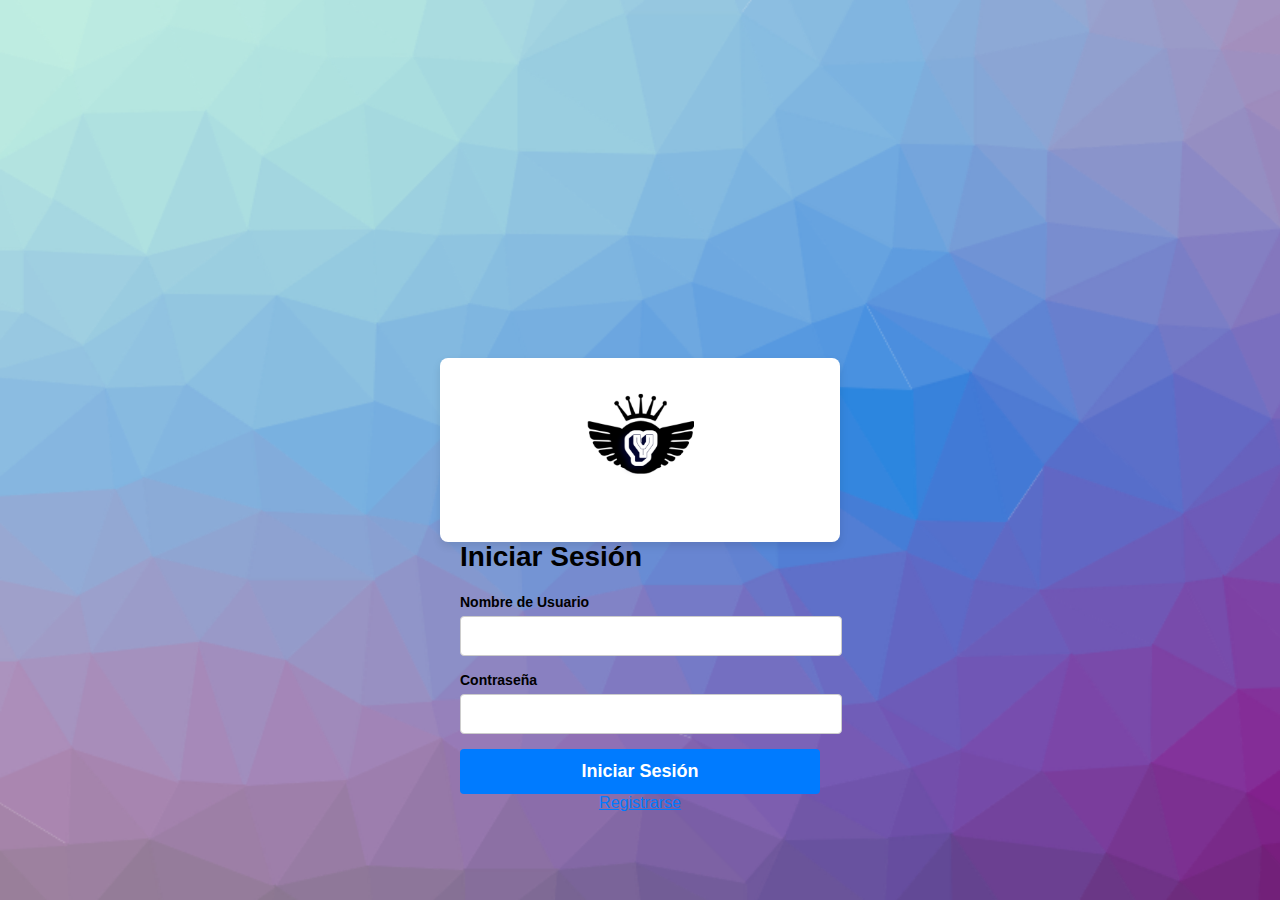
==== index.html @ 930d3854 "Update index.html" ====
<!DOCTYPE html>
<html lang="en">
<head>
  <style>
  body {
    background-image: url("images/sea-edge-79ab30e2.png");
    background-size: cover;
  }
</style>
  <meta charset="UTF-8">
  <meta name="viewport" content="width=device-width, initial-scale=1.0">
  <title>Página de Inicio de Sesión y Registro</title>
  <link rel="stylesheet" href="styles.css">
</head>
<body>
  <div class="container">
    <div class="logo">
      <img src="logo.png" alt="Logo de la Aplicación">
    </div>
    <div class="form-container">
      <div class="login-form">
        <h1>Iniciar Sesión</h1>
        <form>
          <div class="form-group">
            <label for="username">Nombre de Usuario</label>
            <input type="text" id="username" name="username" required>
          </div>
          <div class="form-group">
            <label for="password">Contraseña</label>
            <input type="password" id="password" name="password" required>
          </div>
          <button type="submit">Iniciar Sesión</button>
          <div class="link-register">
            <a href="#" onclick="showRegisterForm()">Registrarse</a>
          </div>
        </form>
      </div>
      <div class="register-form">
        <h1>Registrarse</h1>
        <form>
          <div class="form-group">
            <label for="new-username">Nombre de Usuario</label>
            <input type="text" id="new-username" name="new-username" required>
          </div>
          <div class="form-group">
            <label for="email">Correo Electrónico</label>
            <input type="email" id="email" name="email" required>
          </div>
          <div class="form-group">
            <label for="new-password">Contraseña</label>
            <input type="password" id="new-password" name="new-password" required>
          </div>
          <button type="submit">Registrarse</button>
          <div class="link-login">
            <a href="#" onclick="showLoginForm()">Volver a Iniciar Sesión</a>
          </div>
        </form>
      </div>
    </div>
  </div>

  <script>
    function showRegisterForm() {
      var loginForm = document.querySelector('.login-form');
      var registerForm = document.querySelector('.register-form');

      loginForm.style.display = 'none';
      registerForm.style.display = 'block';
    }

    function showLoginForm() {
      var loginForm = document.querySelector('.login-form');
      var registerForm = document.querySelector('.register-form');

      loginForm.style.display = 'block';
      registerForm.style.display = 'none';
    }
  </script>
</body>
</html>
---- styles.css ----
body {
  font-family: 'Segoe UI', Tahoma, Geneva, Verdana, sans-serif;
  background-color: #f0f0f0;
  margin: 0;
  padding: 0;
  display: flex;
  justify-content: center;
  align-items: center;
  height: 100vh;
}

.container {
  background-color: #fff;
  box-shadow: 0 4px 8px rgba(0, 0, 0, 0.1);
  border-radius: 8px;
  padding: 20px;
  width: 360px;
}

.logo {
  text-align: center;
  margin-bottom: 20px;
}

.logo img {
  width: 120px;
  height: 120px;
}

.form-container {
  position: relative;
}

.form-container > div {
  position: absolute;
  top: 0;
  left: 0;
  right: 0;
}

.login-form {
  display: block;
}

.register-form {
  display: none;
}

h1 {
  margin-bottom: 20px;
  font-size: 28px;
  font-weight: bold;
}

.form-group {
  text-align: left;
  margin-bottom: 15px;
}

label {
  font-weight: bold;
  font-size: 14px;
}

input {
  display: block;
  width: 100%;
  padding: 10px;
  margin-top: 5px;
  border: 1px solid #ccc;
  border-radius: 4px;
  font-size: 16px;
}

button {
  display: block;
  width: 100%;
  padding: 12px;
  background-color: #007BFF;
  color: #fff;
  font-weight: bold;
  border: none;
  border-radius: 4px;
  cursor: pointer;
  transition: background-color 0.2s;
  font-size: 18px;
}

button:hover {
  background-color: #0056b3;
}

.link-register, .link-login {
  text-align: center;
  margin-bottom: 10px;
}

.link-register a, .link-login a {
  color: #007BFF;
  text-decoration: underline;
  cursor: pointer;
}
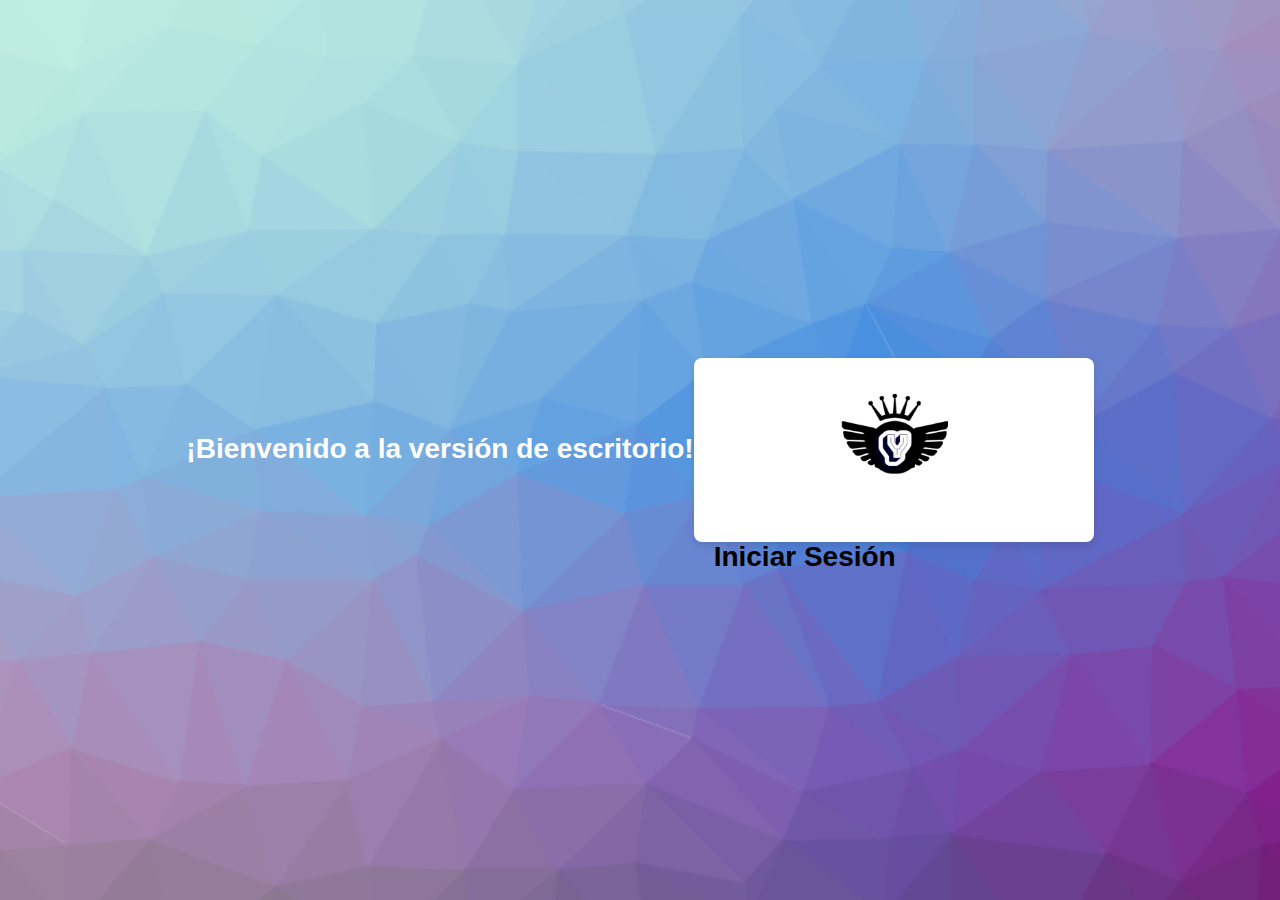
==== commit 579fcf11: "Update index.html" ====
--- a/index.html
+++ b/index.html
@@ -2,17 +2,29 @@
 <html lang="en">
 <head>
   <style>
-  body {
-    background-image: url("images/sea-edge-79ab30e2.png");
-    background-size: cover;
-  }
-</style>
+    body {
+      background-image: url("images/sea-edge-79ab30e2.png");
+      background-size: cover;
+    }
+  </style>
   <meta charset="UTF-8">
   <meta name="viewport" content="width=device-width, initial-scale=1.0">
   <title>Página de Inicio de Sesión y Registro</title>
   <link rel="stylesheet" href="styles.css">
 </head>
 <body>
+  <script>
+    // Variable para detectar si es dispositivo móvil
+    var isMobile = window.innerWidth <= 768;
+
+    // Lógica para adaptar el diseño según el tipo de dispositivo
+    if (isMobile) {
+      document.write('<h1 style="color: white;">¡Bienvenido a la versión móvil!</h1>');
+    } else {
+      document.write('<h1 style="color: white;">¡Bienvenido a la versión de escritorio!</h1>');
+    }
+  </script>
+
   <div class="container">
     <div class="logo">
       <img src="logo.png" alt="Logo de la Aplicación">
@@ -20,46 +32,17 @@
     <div class="form-container">
       <div class="login-form">
         <h1>Iniciar Sesión</h1>
-        <form>
-          <div class="form-group">
-            <label for="username">Nombre de Usuario</label>
-            <input type="text" id="username" name="username" required>
-          </div>
-          <div class="form-group">
-            <label for="password">Contraseña</label>
-            <input type="password" id="password" name="password" required>
-          </div>
-          <button type="submit">Iniciar Sesión</button>
-          <div class="link-register">
-            <a href="#" onclick="showRegisterForm()">Registrarse</a>
-          </div>
-        </form>
+        <!-- Formulario de inicio de sesión -->
       </div>
       <div class="register-form">
         <h1>Registrarse</h1>
-        <form>
-          <div class="form-group">
-            <label for="new-username">Nombre de Usuario</label>
-            <input type="text" id="new-username" name="new-username" required>
-          </div>
-          <div class="form-group">
-            <label for="email">Correo Electrónico</label>
-            <input type="email" id="email" name="email" required>
-          </div>
-          <div class="form-group">
-            <label for="new-password">Contraseña</label>
-            <input type="password" id="new-password" name="new-password" required>
-          </div>
-          <button type="submit">Registrarse</button>
-          <div class="link-login">
-            <a href="#" onclick="showLoginForm()">Volver a Iniciar Sesión</a>
-          </div>
-        </form>
+        <!-- Formulario de registro -->
       </div>
     </div>
   </div>
 
   <script>
+    // Resto del JavaScript
     function showRegisterForm() {
       var loginForm = document.querySelector('.login-form');
       var registerForm = document.querySelector('.register-form');
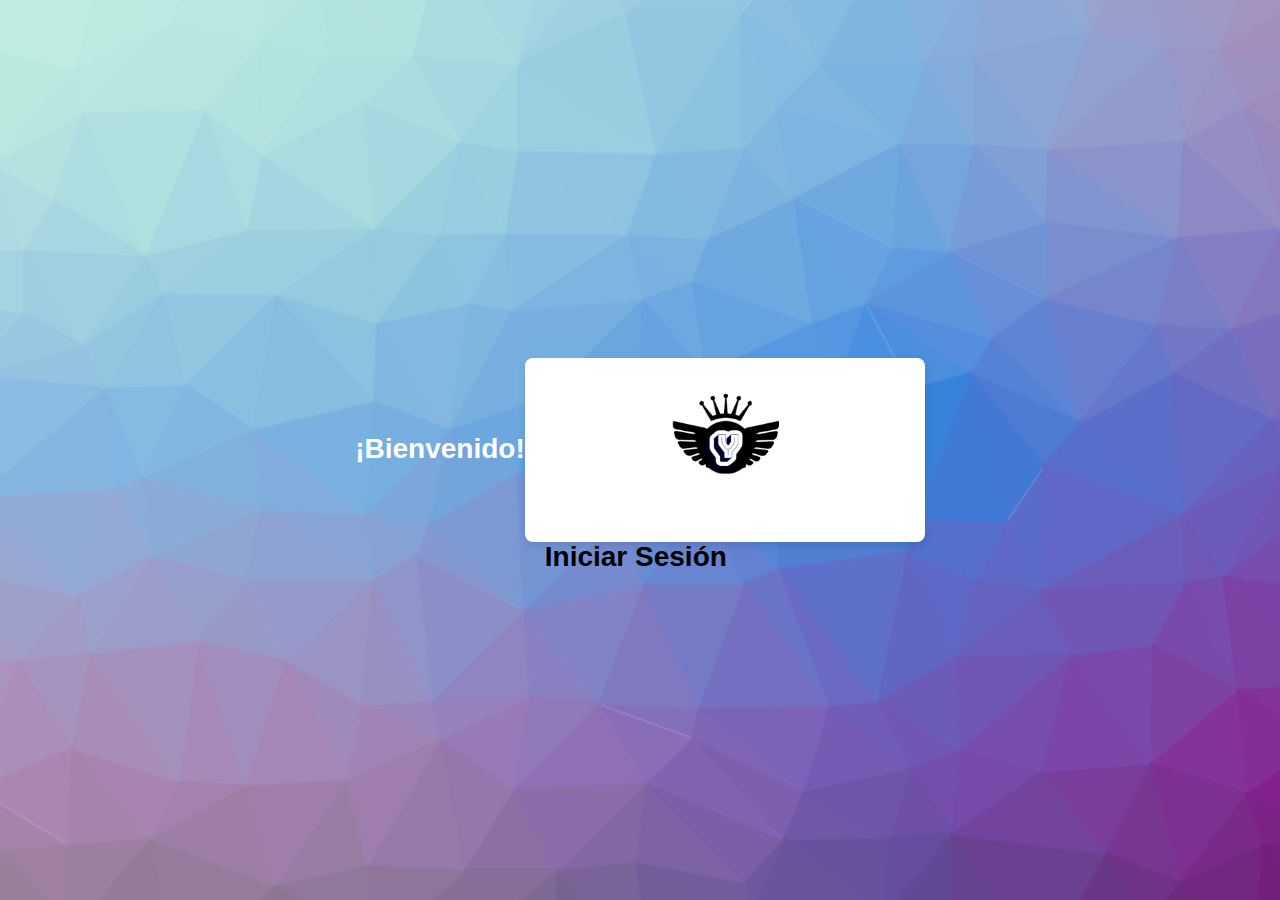
==== commit 6d921e7b: "Update index.html" ====
--- a/index.html
+++ b/index.html
@@ -13,17 +13,9 @@
   <link rel="stylesheet" href="styles.css">
 </head>
 <body>
-  <script>
-    // Variable para detectar si es dispositivo móvil
-    var isMobile = window.innerWidth <= 768;
-
-    // Lógica para adaptar el diseño según el tipo de dispositivo
-    if (isMobile) {
-      document.write('<h1 style="color: white;">¡Bienvenido a la versión móvil!</h1>');
-    } else {
-      document.write('<h1 style="color: white;">¡Bienvenido a la versión de escritorio!</h1>');
-    }
-  </script>
+  <div id="welcome-message">
+    <h1 style="color: white;">¡Bienvenido!</h1>
+  </div>
 
   <div class="container">
     <div class="logo">
@@ -40,6 +32,16 @@
       </div>
     </div>
   </div>
+
+  <script>
+    // Variable para detectar si es dispositivo móvil
+    var isMobile = window.innerWidth <= 768;
+
+    // Lógica para adaptar el diseño según el tipo de dispositivo
+    if (isMobile) {
+      document.getElementById('welcome-message').style.display = 'block';
+    }
+  </script>
 
   <script>
     // Resto del JavaScript
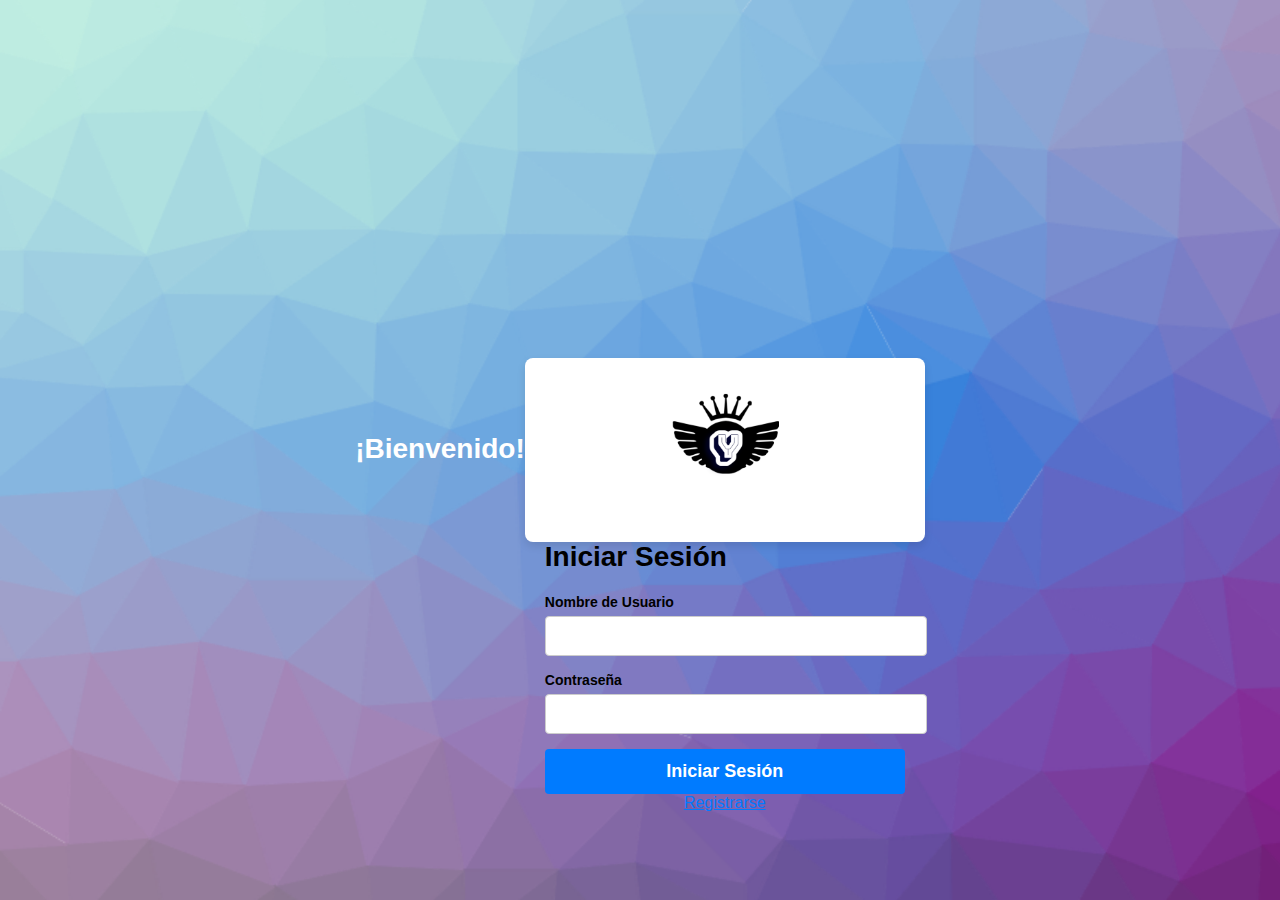
==== commit 92905c0e: "Update index.html" ====
--- a/index.html
+++ b/index.html
@@ -24,11 +24,41 @@
     <div class="form-container">
       <div class="login-form">
         <h1>Iniciar Sesión</h1>
-        <!-- Formulario de inicio de sesión -->
+        <form>
+          <div class="form-group">
+            <label for="username">Nombre de Usuario</label>
+            <input type="text" id="username" name="username" required>
+          </div>
+          <div class="form-group">
+            <label for="password">Contraseña</label>
+            <input type="password" id="password" name="password" required>
+          </div>
+          <button type="submit">Iniciar Sesión</button>
+          <div class="link-register">
+            <a href="#" onclick="showRegisterForm()">Registrarse</a>
+          </div>
+        </form>
       </div>
       <div class="register-form">
         <h1>Registrarse</h1>
-        <!-- Formulario de registro -->
+        <form>
+          <div class="form-group">
+            <label for="new-username">Nombre de Usuario</label>
+            <input type="text" id="new-username" name="new-username" required>
+          </div>
+          <div class="form-group">
+            <label for="email">Correo Electrónico</label>
+            <input type="email" id="email" name="email" required>
+          </div>
+          <div class="form-group">
+            <label for="new-password">Contraseña</label>
+            <input type="password" id="new-password" name="new-password" required>
+          </div>
+          <button type="submit">Registrarse</button>
+          <div class="link-login">
+            <a href="#" onclick="showLoginForm()">Volver a Iniciar Sesión</a>
+          </div>
+        </form>
       </div>
     </div>
   </div>
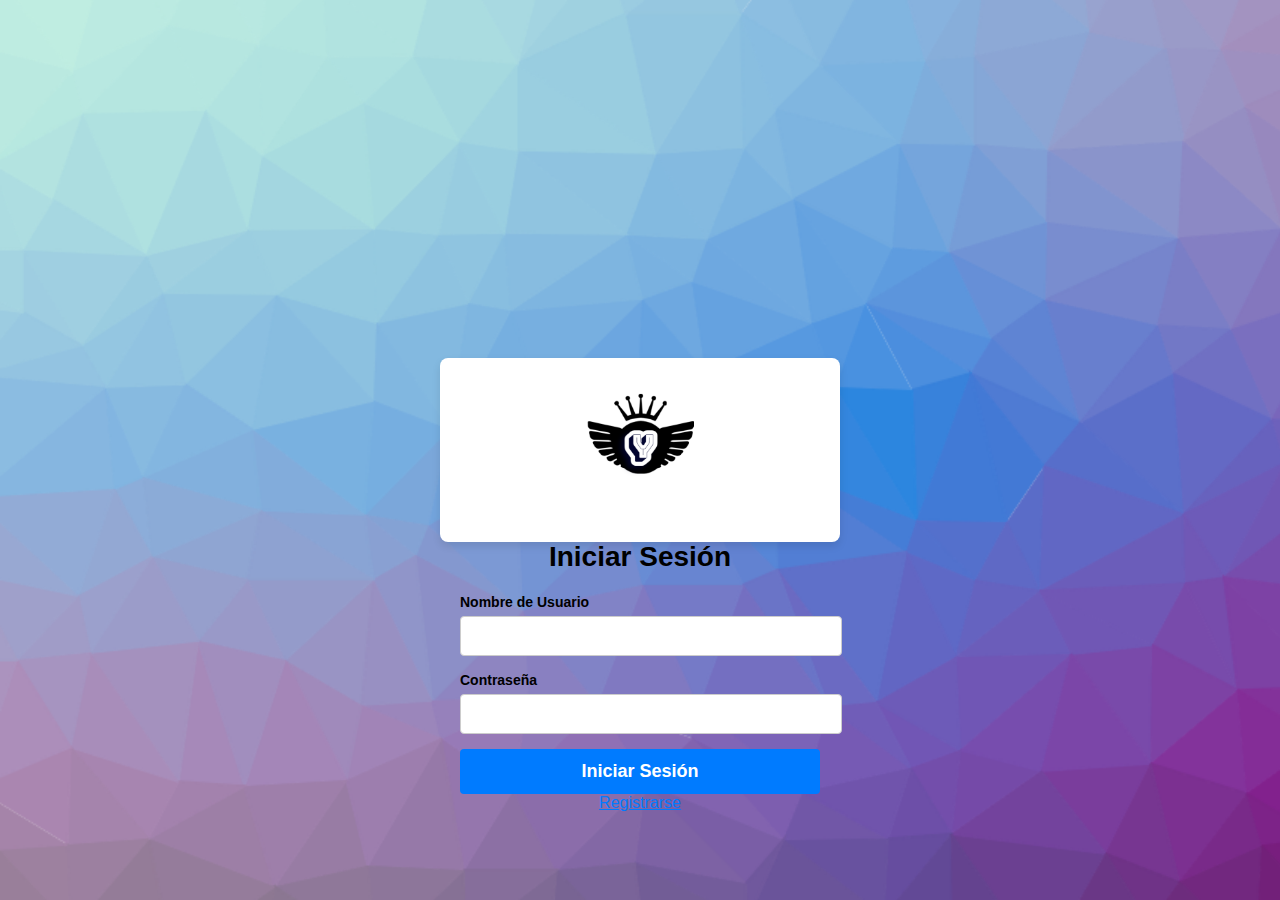
==== commit af0ef558: "Update index.html" ====
--- a/index.html
+++ b/index.html
@@ -3,20 +3,116 @@
 <head>
   <style>
     body {
+      font-family: 'Segoe UI', Tahoma, Geneva, Verdana, sans-serif;
       background-image: url("images/sea-edge-79ab30e2.png");
       background-size: cover;
+      background-color: #f0f0f0;
+      margin: 0;
+      padding: 0;
+      display: flex;
+      justify-content: center;
+      align-items: center;
+      height: 100vh;
+    }
+
+    .container {
+      background-color: #fff;
+      box-shadow: 0 4px 8px rgba(0, 0, 0, 0.1);
+      border-radius: 8px;
+      padding: 20px;
+      width: 360px;
+    }
+
+    .logo {
+      text-align: center;
+      margin-bottom: 20px;
+    }
+
+    .logo img {
+      width: 120px;
+      height: 120px;
+    }
+
+    .form-container {
+      position: relative;
+    }
+
+    .form-container > div {
+      position: absolute;
+      top: 0;
+      left: 0;
+      right: 0;
+    }
+
+    .login-form {
+      display: block;
+    }
+
+    .register-form {
+      display: none;
+    }
+
+    h1 {
+      margin-bottom: 20px;
+      font-size: 28px;
+      font-weight: bold;
+      text-align: center;
+    }
+
+    .form-group {
+      text-align: left;
+      margin-bottom: 15px;
+    }
+
+    label {
+      font-weight: bold;
+      font-size: 14px;
+    }
+
+    input {
+      display: block;
+      width: 100%;
+      padding: 10px;
+      margin-top: 5px;
+      border: 1px solid #ccc;
+      border-radius: 4px;
+      font-size: 16px;
+    }
+
+    button {
+      display: block;
+      width: 100%;
+      padding: 12px;
+      background-color: #007BFF;
+      color: #fff;
+      font-weight: bold;
+      border: none;
+      border-radius: 4px;
+      cursor: pointer;
+      transition: background-color 0.2s;
+      font-size: 18px;
+    }
+
+    button:hover {
+      background-color: #0056b3;
+    }
+
+    .link-register, .link-login {
+      text-align: center;
+      margin-bottom: 10px;
+    }
+
+    .link-register a, .link-login a {
+      color: #007BFF;
+      text-decoration: underline;
+      cursor: pointer;
     }
   </style>
   <meta charset="UTF-8">
   <meta name="viewport" content="width=device-width, initial-scale=1.0">
   <title>Página de Inicio de Sesión y Registro</title>
-  <link rel="stylesheet" href="styles.css">
 </head>
 <body>
-  <div id="welcome-message">
-    <h1 style="color: white;">¡Bienvenido!</h1>
-  </div>
-
   <div class="container">
     <div class="logo">
       <img src="logo.png" alt="Logo de la Aplicación">
@@ -64,16 +160,6 @@
   </div>
 
   <script>
-    // Variable para detectar si es dispositivo móvil
-    var isMobile = window.innerWidth <= 768;
-
-    // Lógica para adaptar el diseño según el tipo de dispositivo
-    if (isMobile) {
-      document.getElementById('welcome-message').style.display = 'block';
-    }
-  </script>
-
-  <script>
     // Resto del JavaScript
     function showRegisterForm() {
       var loginForm = document.querySelector('.login-form');
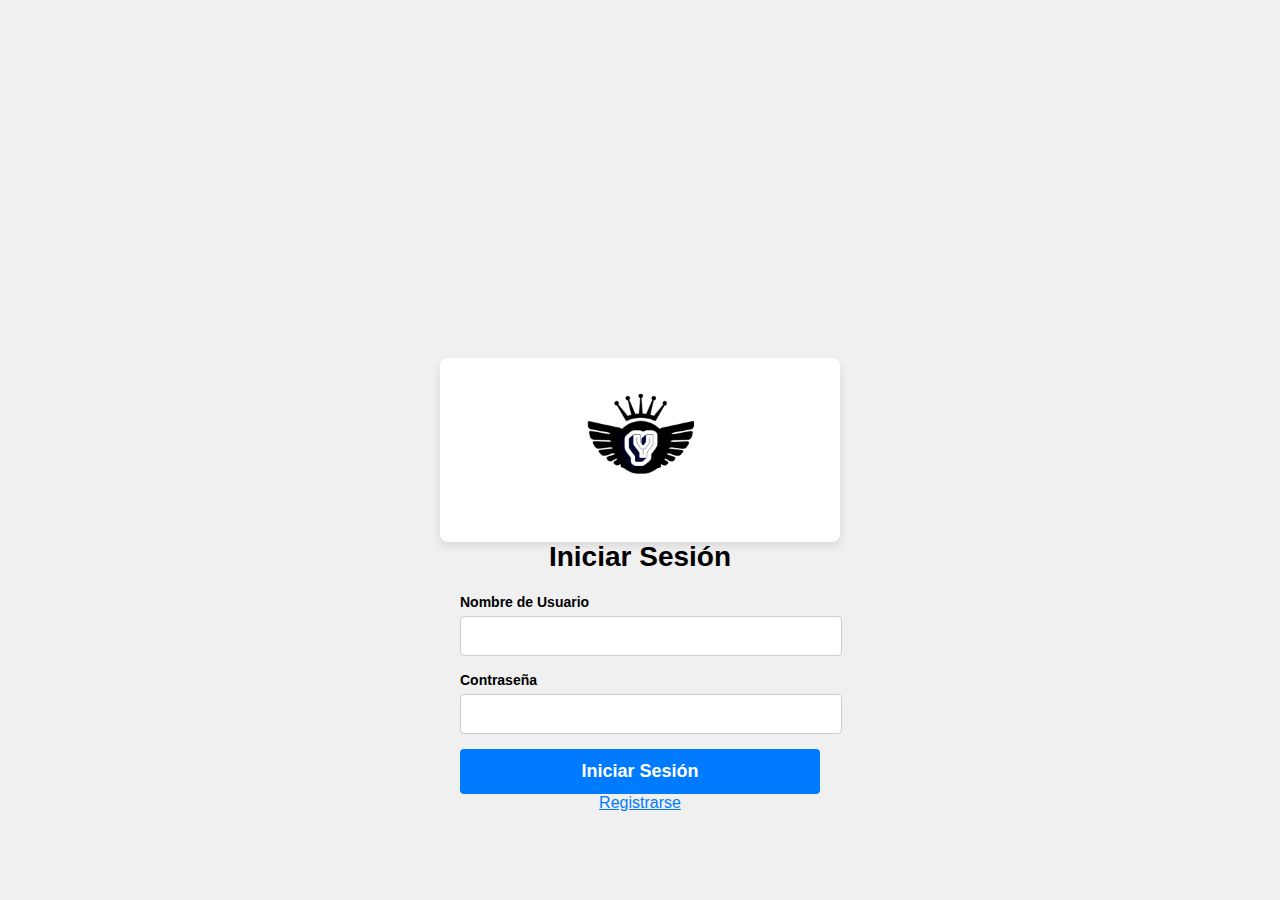
==== commit 76b16aeb: "Update index.html" ====
--- a/index.html
+++ b/index.html
@@ -1,116 +1,10 @@
 <!DOCTYPE html>
 <html lang="en">
 <head>
-  <style>
-    body {
-      font-family: 'Segoe UI', Tahoma, Geneva, Verdana, sans-serif;
-      background-image: url("images/sea-edge-79ab30e2.png");
-      background-size: cover;
-      background-color: #f0f0f0;
-      margin: 0;
-      padding: 0;
-      display: flex;
-      justify-content: center;
-      align-items: center;
-      height: 100vh;
-    }
-
-    .container {
-      background-color: #fff;
-      box-shadow: 0 4px 8px rgba(0, 0, 0, 0.1);
-      border-radius: 8px;
-      padding: 20px;
-      width: 360px;
-    }
-
-    .logo {
-      text-align: center;
-      margin-bottom: 20px;
-    }
-
-    .logo img {
-      width: 120px;
-      height: 120px;
-    }
-
-    .form-container {
-      position: relative;
-    }
-
-    .form-container > div {
-      position: absolute;
-      top: 0;
-      left: 0;
-      right: 0;
-    }
-
-    .login-form {
-      display: block;
-    }
-
-    .register-form {
-      display: none;
-    }
-
-    h1 {
-      margin-bottom: 20px;
-      font-size: 28px;
-      font-weight: bold;
-      text-align: center;
-    }
-
-    .form-group {
-      text-align: left;
-      margin-bottom: 15px;
-    }
-
-    label {
-      font-weight: bold;
-      font-size: 14px;
-    }
-
-    input {
-      display: block;
-      width: 100%;
-      padding: 10px;
-      margin-top: 5px;
-      border: 1px solid #ccc;
-      border-radius: 4px;
-      font-size: 16px;
-    }
-
-    button {
-      display: block;
-      width: 100%;
-      padding: 12px;
-      background-color: #007BFF;
-      color: #fff;
-      font-weight: bold;
-      border: none;
-      border-radius: 4px;
-      cursor: pointer;
-      transition: background-color 0.2s;
-      font-size: 18px;
-    }
-
-    button:hover {
-      background-color: #0056b3;
-    }
-
-    .link-register, .link-login {
-      text-align: center;
-      margin-bottom: 10px;
-    }
-
-    .link-register a, .link-login a {
-      color: #007BFF;
-      text-decoration: underline;
-      cursor: pointer;
-    }
-  </style>
   <meta charset="UTF-8">
   <meta name="viewport" content="width=device-width, initial-scale=1.0">
   <title>Página de Inicio de Sesión y Registro</title>
+  <link rel="stylesheet" href="styles.css">
 </head>
 <body>
   <div class="container">
@@ -159,23 +53,6 @@
     </div>
   </div>
 
-  <script>
-    // Resto del JavaScript
-    function showRegisterForm() {
-      var loginForm = document.querySelector('.login-form');
-      var registerForm = document.querySelector('.register-form');
-
-      loginForm.style.display = 'none';
-      registerForm.style.display = 'block';
-    }
-
-    function showLoginForm() {
-      var loginForm = document.querySelector('.login-form');
-      var registerForm = document.querySelector('.register-form');
-
-      loginForm.style.display = 'block';
-      registerForm.style.display = 'none';
-    }
-  </script>
+  <script src="scripts.js"></script>
 </body>
 </html>
--- a/styles.css
+++ b/styles.css
@@ -0,0 +1,103 @@
+body {
+  font-family: 'Segoe UI', Tahoma, Geneva, Verdana, sans-serif;
+  background-color: #f0f0f0;
+  margin: 0;
+  padding: 0;
+  display: flex;
+  justify-content: center;
+  align-items: center;
+  height: 100vh;
+}
+
+.container {
+  background-color: #fff;
+  box-shadow: 0 4px 8px rgba(0, 0, 0, 0.1);
+  border-radius: 8px;
+  padding: 20px;
+  width: 360px;
+}
+
+.logo {
+  text-align: center;
+  margin-bottom: 20px;
+}
+
+.logo img {
+  width: 120px;
+  height: 120px;
+}
+
+.form-container {
+  position: relative;
+}
+
+.form-container > div {
+  position: absolute;
+  top: 0;
+  left: 0;
+  right: 0;
+}
+
+.login-form {
+  display: block;
+}
+
+.register-form {
+  display: none;
+}
+
+h1 {
+  margin-bottom: 20px;
+  font-size: 28px;
+  font-weight: bold;
+  text-align: center;
+}
+
+.form-group {
+  text-align: left;
+  margin-bottom: 15px;
+}
+
+label {
+  font-weight: bold;
+  font-size: 14px;
+}
+
+input {
+  display: block;
+  width: 100%;
+  padding: 10px;
+  margin-top: 5px;
+  border: 1px solid #ccc;
+  border-radius: 4px;
+  font-size: 16px;
+}
+
+button {
+  display: block;
+  width: 100%;
+  padding: 12px;
+  background-color: #007BFF;
+  color: #fff;
+  font-weight: bold;
+  border: none;
+  border-radius: 4px;
+  cursor: pointer;
+  transition: background-color 0.2s;
+  font-size: 18px;
+}
+
+button:hover {
+  background-color: #0056b3;
+}
+
+.link-register, .link-login {
+  text-align: center;
+  margin-bottom: 10px;
+}
+
+.link-register a, .link-login a {
+  color: #007BFF;
+  text-decoration: underline;
+  cursor: pointer;
+}
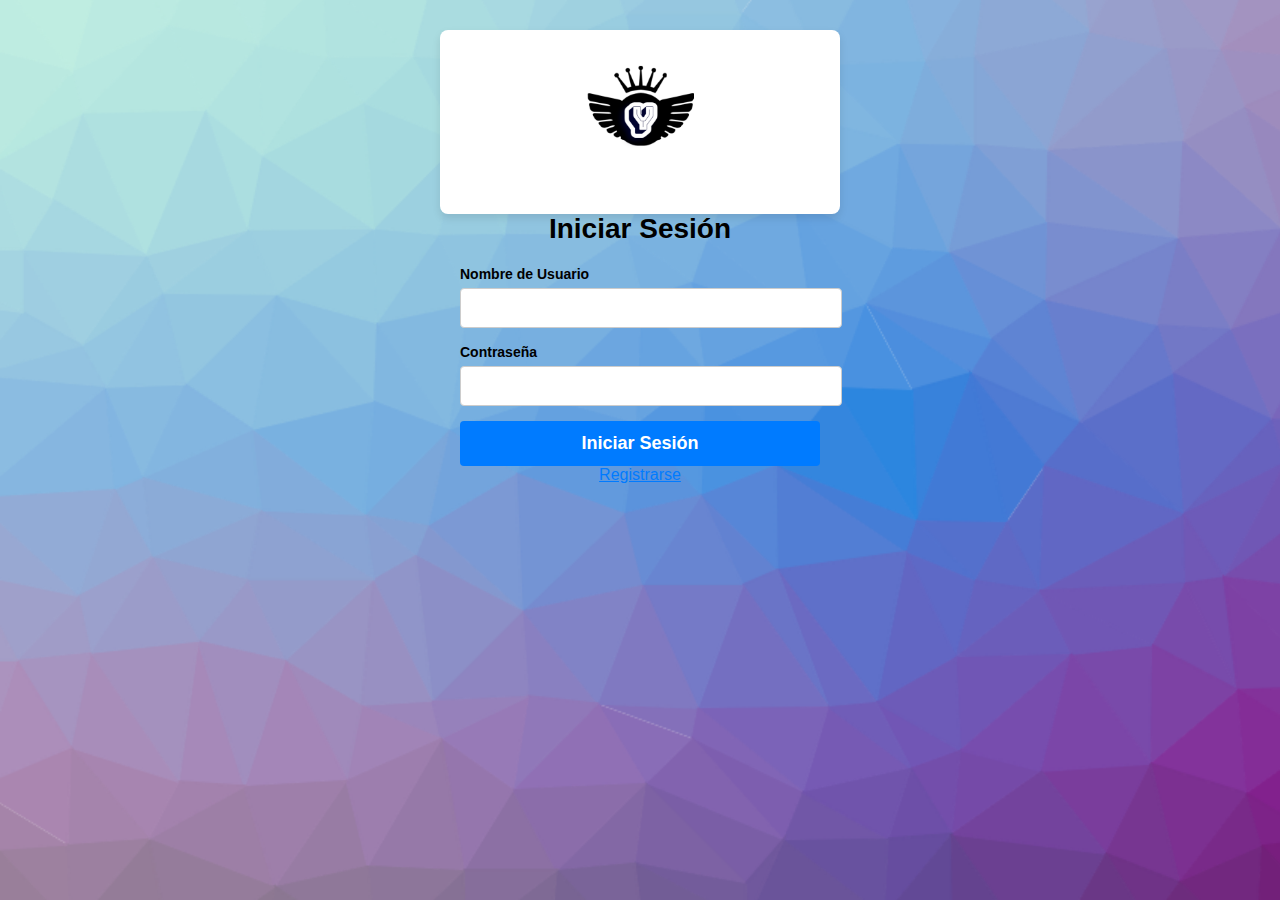
==== commit 8efd2343: "Update index.html" ====
--- a/index.html
+++ b/index.html
@@ -23,7 +23,7 @@
             <label for="password">Contraseña</label>
             <input type="password" id="password" name="password" required>
           </div>
-          <button type="submit">Iniciar Sesión</button>
+          <button type="button" onclick="simulateLogin()">Iniciar Sesión</button>
           <div class="link-register">
             <a href="#" onclick="showRegisterForm()">Registrarse</a>
           </div>
@@ -44,7 +44,7 @@
             <label for="new-password">Contraseña</label>
             <input type="password" id="new-password" name="new-password" required>
           </div>
-          <button type="submit">Registrarse</button>
+          <button type="button" onclick="simulateRegistration()">Registrarse</button>
           <div class="link-login">
             <a href="#" onclick="showLoginForm()">Volver a Iniciar Sesión</a>
           </div>
--- a/styles.css
+++ b/styles.css
@@ -1,5 +1,7 @@
 body {
   font-family: 'Segoe UI', Tahoma, Geneva, Verdana, sans-serif;
+  background-image: url("images/sea-edge-79ab30e2.png");
+  background-size: cover;
   background-color: #f0f0f0;
   margin: 0;
   padding: 0;
@@ -15,6 +17,9 @@
   border-radius: 8px;
   padding: 20px;
   width: 360px;
+  max-width: 100%; /* Para asegurarse de que el contenedor no sea más ancho que la pantalla */
+  margin: auto; /* Centrar horizontalmente y ajustar verticalmente */
+  margin-top: 30px; /* Espacio adicional para centrar verticalmente */
 }
 
 .logo {
